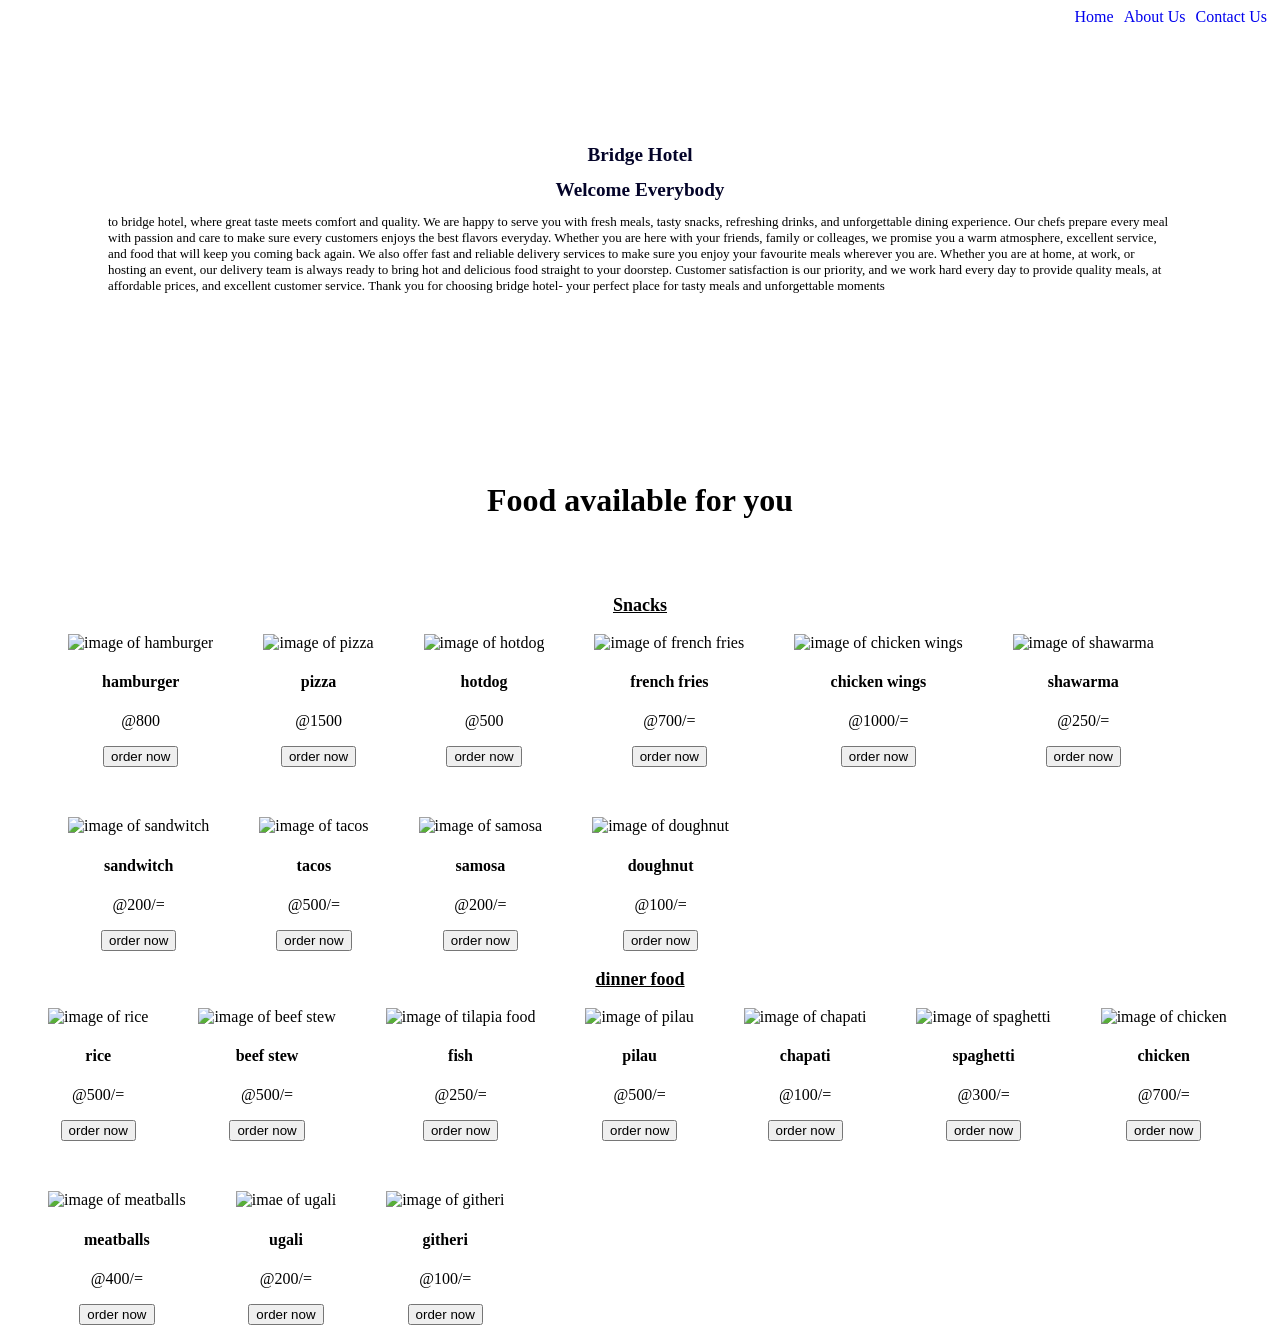
==== index.html @ 2f9f180f "feat(snack):design the snacks meal" ====
<!DOCTYPE html>
<html lang="en">
<head>
    <meta charset="UTF-8">
    <meta name="viewport" content="width=device-width, initial-scale=1.0">
    <title>bridge hotel</title>
    <link rel="stylesheet" href="styles.css">
</head>
<body>
    <div id="links">
    <div class="links"><a href="index.html">home</a></div> <br><br>
    <div class="links"><a href="about.html">about us</a></div> <br>
    <div class="links"><a href="contact.html">contact us</a></div> <br>
    </div>


    <!-- main-header -->
    <div id="main-head">
    <header id="main-header">bridge hotel</header>
        <h1 id="head1">Welcome everybody</h1>
        <p id="head2">to bridge hotel, where great taste meets comfort and quality. We are happy to serve you with fresh meals, tasty snacks, refreshing drinks, and unforgettable dining experience. Our chefs prepare every meal with passion and care to make sure every customers enjoys the best flavors everyday. Whether you are here with your friends, family or colleages, we promise you a warm atmosphere, excellent service, and food that will keep you coming back again. We also offer fast and reliable delivery services to make sure you enjoy your favourite meals wherever you are. Whether you are at home, at work, or hosting an event, our delivery team is always ready to bring hot and delicious food straight to your doorstep. Customer satisfaction is our priority, and we work hard every day to provide quality meals, at affordable prices, and excellent customer service. Thank you for choosing bridge hotel- your perfect place for tasty meals and unforgettable moments</p>
    </div>
    <br>
    <br>
    <br>


    <!-- availlable food -->
    <h1 id="available-food">Food available for you</h1>
    <br>
    <br>


<!-- snack foods -->
<h3 id="snacks">Snacks</h3>
<ul id="snack">
    <div class="snacks">
        <img src="https://images.pexels.com/photos/10500520/pexels-photo-10500520.jpeg" alt="image of hamburger">
        <h4>hamburger</h4>
        <p>@800</p>
        <button>order now</button>
    </div>

    <div class="snacks">
        <img src="https://images.pexels.com/photos/4109072/pexels-photo-4109072.jpeg" alt="image of pizza">
        <h4>pizza</h4>
        <p>@1500</p>
        <button>order now</button>
    </div>

    <div class="snacks">
        <img src="https://images.pexels.com/photos/4518648/pexels-photo-4518648.jpeg" alt="image of hotdog">
        <h4>hotdog</h4>
        <p>@500</p>
        <button>order now</button>
    </div>

    <div class="snacks">
        <img src="https://images.pexels.com/photos/30649007/pexels-photo-30649007.jpeg" alt="image of french fries">
        <h4>french fries</h4>
        <p>@700/=</p>
        <button>order now</button>
    </div>

    <div class="snacks">
        <img src="https://images.pexels.com/photos/31587878/pexels-photo-31587878.jpeg" alt="image of chicken wings">
        <h4>chicken wings</h4>
        <p>@1000/=</p>
        <button>order now</button>
    </div>

    <div class="snacks">
        <img src="https://images.pexels.com/photos/32845316/pexels-photo-32845316.jpeg" alt="image of shawarma">
        <h4>shawarma</h4>
        <p>@250/=</p>
        <button>order now</button>
    </div>

    <div class="snacks">
        <img src="https://images.pexels.com/photos/36268509/pexels-photo-36268509.jpeg" alt="image of sandwitch">
        <h4>sandwitch</h4>
        <p>@200/=</p>
        <button>order now</button>
    </div>

    <div class="snacks">
        <img src="https://images.pexels.com/photos/15434290/pexels-photo-15434290.jpeg" alt="image of tacos">
        <h4>tacos</h4>
        <p>@500/=</p>
        <button>order now</button>
    </div>

    <div class="snacks">
        <img src="https://images.pexels.com/photos/15144956/pexels-photo-15144956.jpeg" alt="image of samosa">
        <h4>samosa</h4>
        <p>@200/=</p>
        <button>order now</button>
    </div>

    <div class="snacks">
        <img src="https://images.pexels.com/photos/11539487/pexels-photo-11539487.jpeg" alt="image of doughnut">
        <h4>doughnut</h4>
        <p>@100/=</p>
        <button>order now</button>
    </div>
</ul>


<!-- dinner food -->
<h3 id="dinners">dinner food</h3>
<ul id="dinner">
    <div class="dinner">
        <img src="https://images.pexels.com/photos/16872037/pexels-photo-16872037.jpeg" alt="image of rice">
        <h4>rice</h4>
        <p>@500/=</p>
        <button>order now</button>
    </div>

    <div class="dinner">
        <img src="https://images.pexels.com/photos/36829355/pexels-photo-36829355.jpeg" alt="image of beef stew">
        <h4>beef stew</h4>
        <p>@500/=</p>
        <button>order now</button>
    </div>

    <div class="dinner">
        <img src="https://images.pexels.com/photos/8963384/pexels-photo-8963384.jpeg" alt="image of tilapia food">
        <h4>fish</h4>
        <p>@250/=</p>
        <button>order now</button>
    </div>

    <div class="dinner">
        <img src="https://images.pexels.com/photos/2092916/pexels-photo-2092916.jpeg" alt="image of pilau">
        <h4>pilau</h4>
        <p>@500/=</p>
        <button>order now</button>
    </div>

    <div class="dinner">
        <img src="https://images.pexels.com/photos/31150262/pexels-photo-31150262.jpeg" alt="image of chapati">
        <h4>chapati</h4>
        <p>@100/=</p>
        <button>order now</button>
    </div>

    <div class="dinner">
        <img src="https://images.pexels.com/photos/32535023/pexels-photo-32535023.jpeg" alt="image of spaghetti">
        <h4>spaghetti</h4>
        <p>@300/=</p>
        <button>order now</button>
    </div>

    <div class="dinner">
        <img src="https://images.pexels.com/photos/34794757/pexels-photo-34794757.jpeg" alt="image of chicken">
        <h4>chicken</h4>
        <p>@700/=</p>
        <button>order now</button>
    </div>

    <div class="dinner">
        <img src="https://images.pexels.com/photos/37485647/pexels-photo-37485647.jpeg" alt="image of meatballs">
        <h4>meatballs</h4>
        <p>@400/=</p>
        <button>order now</button>
    </div>

    <div class="dinner">
        <img src="https://images.pexels.com/photos/633627/pexels-photo-633627.jpeg" alt="imae of ugali">
        <h4>ugali</h4>
        <p>@200/=</p>
        <button>order now</button>
    </div>
    
    <div class="dinner">
        <img src="https://images.pexels.com/photos/28241682/pexels-photo-28241682.jpeg" alt="image of githeri">
        <h4>githeri</h4>
        <p>@100/=</p>
        <button>order now</button>
    </div>
</ul>
</body>
</html>
---- styles.css ----
/* css of index.html */

/* links */
#links{
    display: flex;
    justify-content: end;
    gap: 5px;
    text-align: end;
    text-decoration: none;
}

.links a{
    text-transform: capitalize;
    text-decoration: none;
}

/* main-head */
#main-head{
    padding: 100px;
    background-image: url("https://images.pexels.com/photos/2977514/pexels-photo-2977514.jpeg");
    background-size: cover;
    background: linear-gradient(rgba(18, 17, 17, 0.6),), url("https://images.pexels.com/photos/2977514/pexels-photo-2977514.jpeg");
}

#main-header{
    text-align: center;
    font-size: larger;
    font-family: cursive;
    font-weight: 800;
    text-transform: capitalize;
    font-display: auto;
    color: rgb(4, 4, 41);
}

#head1{
    text-align: center;
        font-size: larger;
        font-family: cursive;
        font-weight: 800;
        text-transform: capitalize;
        font-display: auto;
        color: rgb(4, 4, 41);
}

#head2{
    font-size: small;
    font-family: Georgia, 'Times New Roman', Times, serif;
    font-display: auto;
}

/* available food */
#available-food{
    text-align: center;
    font-family: cursive;
}

/* snacks */
#snacks{
    text-align: center;
    font-size: large;
    font-family: cursive;
    text-decoration: underline;
}

#snack{
    display: flex;
    gap: 50px;
    flex-wrap: wrap;
    text-align: center;
    margin-inline: calc(20px);
}

.snacks img{
    width: 200px;
}

/* dinner food */
#dinners{
    text-align: center;
        font-size: large;
        font-family: cursive;
        text-decoration: underline;
}

#dinner{
    display: flex;
    flex-wrap: wrap;
    text-align: center;
    gap: 50px;
}

.dinner img{
    width: 200px;
}



/* about.html */
#about{
    text-align: center;
    text-transform: capitalize;
    font-family: cursive;
    color: darkblue;
    text-decoration: underline;
}

#about-us{
    font-size: medium;
    font-family: cursive;
}
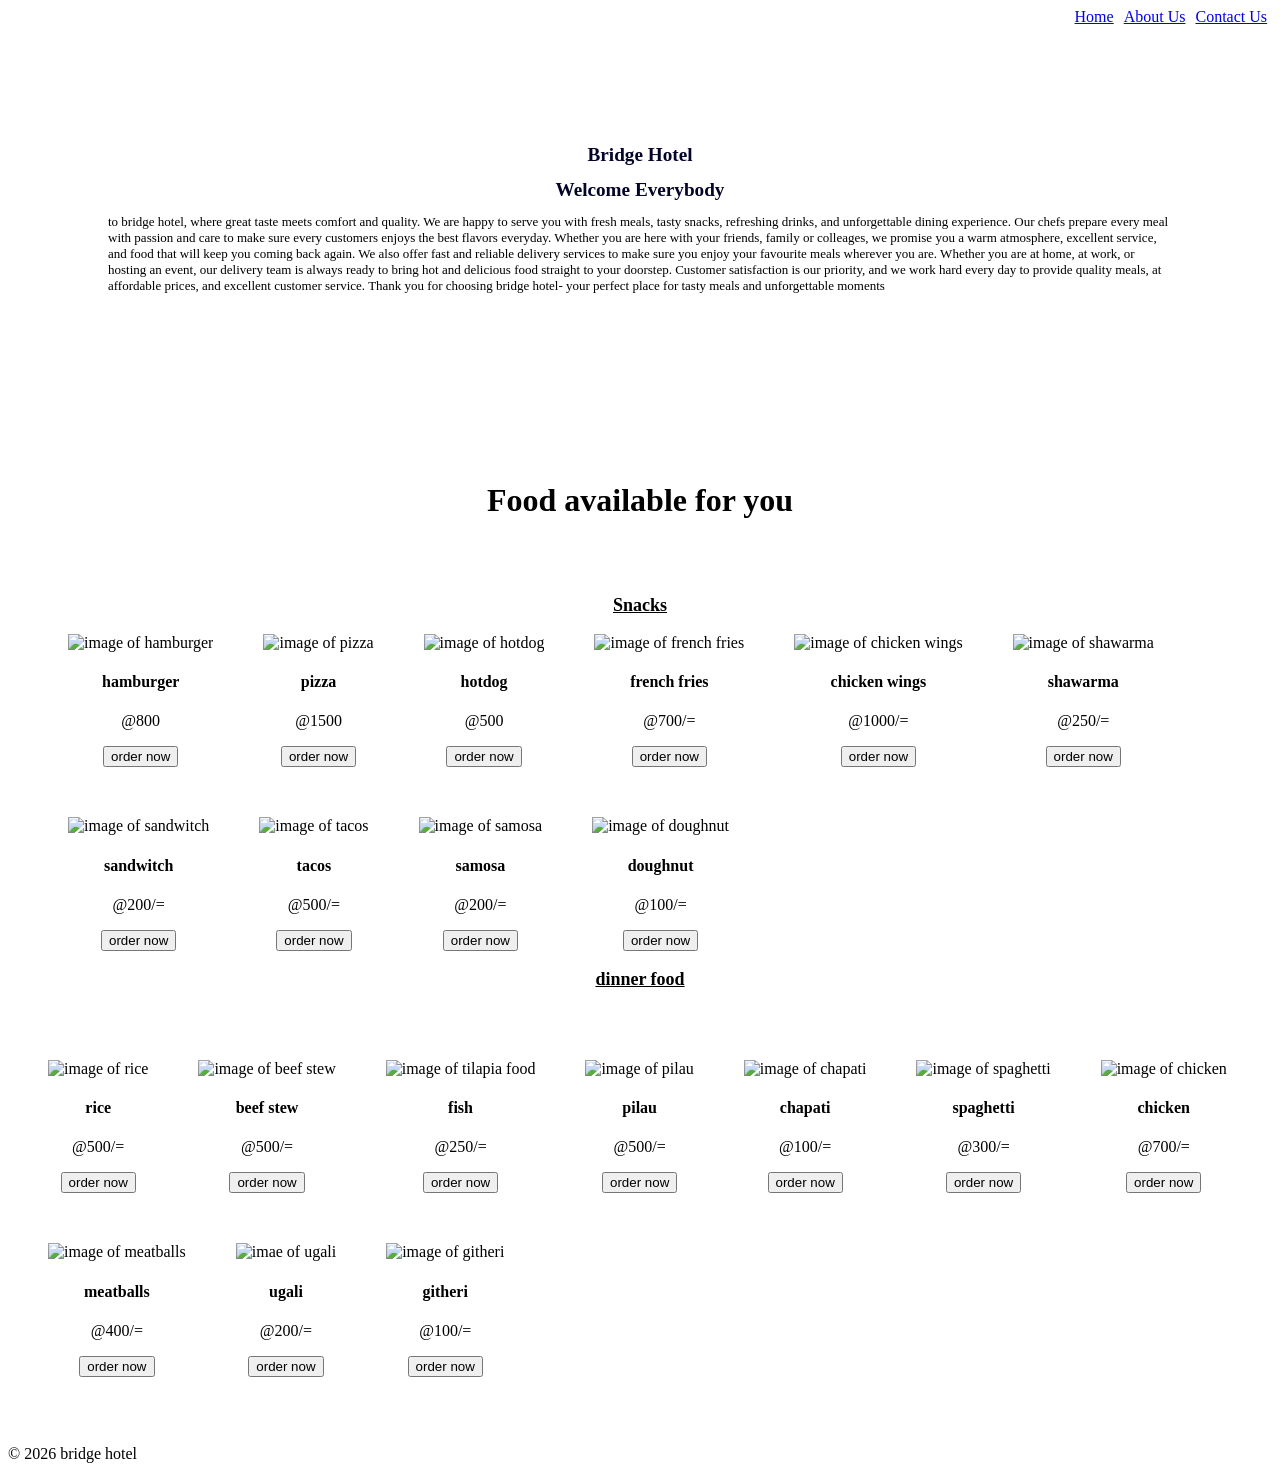
==== commit 688fea7a: "feat(index.html):add footer" ====
--- a/index.html
+++ b/index.html
@@ -7,19 +7,21 @@
     <link rel="stylesheet" href="styles.css">
 </head>
 <body>
-    <div id="links">
-    <div class="links"><a href="index.html">home</a></div> <br><br>
-    <div class="links"><a href="about.html">about us</a></div> <br>
-    <div class="links"><a href="contact.html">contact us</a></div> <br>
-    </div>
+    <nav id="links">
+    <a href="index.html">home</a> <br><br>
+    <a href="about.html">about us</a> <br>
+    <a href="contact.html">contact us</a> <br>
+    </nav>
 
 
     <!-- main-header -->
+    <main>
     <div id="main-head">
     <header id="main-header">bridge hotel</header>
         <h1 id="head1">Welcome everybody</h1>
         <p id="head2">to bridge hotel, where great taste meets comfort and quality. We are happy to serve you with fresh meals, tasty snacks, refreshing drinks, and unforgettable dining experience. Our chefs prepare every meal with passion and care to make sure every customers enjoys the best flavors everyday. Whether you are here with your friends, family or colleages, we promise you a warm atmosphere, excellent service, and food that will keep you coming back again. We also offer fast and reliable delivery services to make sure you enjoy your favourite meals wherever you are. Whether you are at home, at work, or hosting an event, our delivery team is always ready to bring hot and delicious food straight to your doorstep. Customer satisfaction is our priority, and we work hard every day to provide quality meals, at affordable prices, and excellent customer service. Thank you for choosing bridge hotel- your perfect place for tasty meals and unforgettable moments</p>
     </div>
+    </main>
     <br>
     <br>
     <br>
@@ -31,6 +33,7 @@
     <br>
 
 
+<section>
 <!-- snack foods -->
 <h3 id="snacks">Snacks</h3>
 <ul id="snack">
@@ -38,146 +41,159 @@
         <img src="https://images.pexels.com/photos/10500520/pexels-photo-10500520.jpeg" alt="image of hamburger">
         <h4>hamburger</h4>
         <p>@800</p>
-        <button>order now</button>
+        <button onclick="goToPayment()">order now</button>
     </div>
 
     <div class="snacks">
         <img src="https://images.pexels.com/photos/4109072/pexels-photo-4109072.jpeg" alt="image of pizza">
         <h4>pizza</h4>
         <p>@1500</p>
-        <button>order now</button>
+        <button onclick="goToPayment()">order now</button>
     </div>
 
     <div class="snacks">
         <img src="https://images.pexels.com/photos/4518648/pexels-photo-4518648.jpeg" alt="image of hotdog">
         <h4>hotdog</h4>
         <p>@500</p>
-        <button>order now</button>
+        <button onclick="goToPayment()">order now</button>
     </div>
 
     <div class="snacks">
         <img src="https://images.pexels.com/photos/30649007/pexels-photo-30649007.jpeg" alt="image of french fries">
         <h4>french fries</h4>
         <p>@700/=</p>
-        <button>order now</button>
+        <button onclick="goToPayment()">order now</button>
     </div>
 
     <div class="snacks">
         <img src="https://images.pexels.com/photos/31587878/pexels-photo-31587878.jpeg" alt="image of chicken wings">
         <h4>chicken wings</h4>
         <p>@1000/=</p>
-        <button>order now</button>
+        <button onclick="goToPayment()">order now</button>
     </div>
 
     <div class="snacks">
         <img src="https://images.pexels.com/photos/32845316/pexels-photo-32845316.jpeg" alt="image of shawarma">
         <h4>shawarma</h4>
         <p>@250/=</p>
-        <button>order now</button>
+        <button onclick="goToPayment()">order now</button>
     </div>
 
     <div class="snacks">
         <img src="https://images.pexels.com/photos/36268509/pexels-photo-36268509.jpeg" alt="image of sandwitch">
         <h4>sandwitch</h4>
         <p>@200/=</p>
-        <button>order now</button>
+        <button onclick="goToPayment()">order now</button>
     </div>
 
     <div class="snacks">
         <img src="https://images.pexels.com/photos/15434290/pexels-photo-15434290.jpeg" alt="image of tacos">
         <h4>tacos</h4>
         <p>@500/=</p>
-        <button>order now</button>
+        <button onclick="goToPayment()">order now</button>
     </div>
 
     <div class="snacks">
         <img src="https://images.pexels.com/photos/15144956/pexels-photo-15144956.jpeg" alt="image of samosa">
         <h4>samosa</h4>
         <p>@200/=</p>
-        <button>order now</button>
+        <button onclick="goToPayment()">order now</button>
     </div>
 
     <div class="snacks">
         <img src="https://images.pexels.com/photos/11539487/pexels-photo-11539487.jpeg" alt="image of doughnut">
         <h4>doughnut</h4>
         <p>@100/=</p>
-        <button>order now</button>
+        <button onclick="goToPayment()">order now</button>
     </div>
 </ul>
+</section>
 
 
+<section>
 <!-- dinner food -->
 <h3 id="dinners">dinner food</h3>
+<br>
+<br>
 <ul id="dinner">
     <div class="dinner">
         <img src="https://images.pexels.com/photos/16872037/pexels-photo-16872037.jpeg" alt="image of rice">
         <h4>rice</h4>
         <p>@500/=</p>
-        <button>order now</button>
+        <button onclick="goToPayment()">order now</button>
     </div>
 
     <div class="dinner">
         <img src="https://images.pexels.com/photos/36829355/pexels-photo-36829355.jpeg" alt="image of beef stew">
         <h4>beef stew</h4>
         <p>@500/=</p>
-        <button>order now</button>
+        <button onclick="goToPayment()">order now</button>
     </div>
 
     <div class="dinner">
         <img src="https://images.pexels.com/photos/8963384/pexels-photo-8963384.jpeg" alt="image of tilapia food">
         <h4>fish</h4>
         <p>@250/=</p>
-        <button>order now</button>
+        <button onclick="goToPayment()">order now</button>
     </div>
 
     <div class="dinner">
         <img src="https://images.pexels.com/photos/2092916/pexels-photo-2092916.jpeg" alt="image of pilau">
         <h4>pilau</h4>
         <p>@500/=</p>
-        <button>order now</button>
+        <button onclick="goToPayment()">order now</button>
     </div>
 
     <div class="dinner">
         <img src="https://images.pexels.com/photos/31150262/pexels-photo-31150262.jpeg" alt="image of chapati">
         <h4>chapati</h4>
         <p>@100/=</p>
-        <button>order now</button>
+        <button onclick="goToPayment()">order now</button>
     </div>
 
     <div class="dinner">
         <img src="https://images.pexels.com/photos/32535023/pexels-photo-32535023.jpeg" alt="image of spaghetti">
         <h4>spaghetti</h4>
         <p>@300/=</p>
-        <button>order now</button>
+        <button onclick="goToPayment()">order now</button>
     </div>
 
     <div class="dinner">
         <img src="https://images.pexels.com/photos/34794757/pexels-photo-34794757.jpeg" alt="image of chicken">
         <h4>chicken</h4>
         <p>@700/=</p>
-        <button>order now</button>
+        <button onclick="goToPayment()">order now</button>
     </div>
 
     <div class="dinner">
         <img src="https://images.pexels.com/photos/37485647/pexels-photo-37485647.jpeg" alt="image of meatballs">
         <h4>meatballs</h4>
         <p>@400/=</p>
-        <button>order now</button>
+        <button onclick="goToPayment()">order now</button>
     </div>
 
     <div class="dinner">
         <img src="https://images.pexels.com/photos/633627/pexels-photo-633627.jpeg" alt="imae of ugali">
         <h4>ugali</h4>
         <p>@200/=</p>
-        <button>order now</button>
+        <button onclick="goToPayment()">order now</button>
     </div>
     
     <div class="dinner">
         <img src="https://images.pexels.com/photos/28241682/pexels-photo-28241682.jpeg" alt="image of githeri">
         <h4>githeri</h4>
         <p>@100/=</p>
-        <button>order now</button>
+        <button onclick="goToPayment()">order now</button>
     </div>
 </ul>
+</section>
+<br>
+<br>
+    <!-- footer -->
+    <div id="main-footer">
+        <p>©️ 2026 bridge hotel</p>
+    </div>
+
+<script src="script.js"></script>
 </body>
 </html>
--- a/styles.css
+++ b/styles.css
@@ -7,12 +7,13 @@
     gap: 5px;
     text-align: end;
     text-decoration: none;
+    text-transform: capitalize;
 }
 
-.links a{
+/* .links a {
     text-transform: capitalize;
     text-decoration: none;
-}
+} */
 
 /* main-head */
 #main-head{
@@ -105,6 +106,44 @@
 }
 
 #about-us{
+    padding: 100px;
+        background-image: url("https://images.pexels.com/photos/2977514/pexels-photo-2977514.jpeg");
+        background-size: cover;
+        background: linear-gradient(rgba(18, 17, 17, 0.6), ), url("https://images.pexels.com/photos/2977514/pexels-photo-2977514.jpeg");
+}
+
+.about-us{
     font-size: medium;
-    font-family: cursive;
+    font-family: Georgia, 'Times New Roman', Times, serif;
+}
+
+
+/* contact us */
+#contimg{
+    padding: 100px;
+        background-image: url("https://images.pexels.com/photos/2977514/pexels-photo-2977514.jpeg");
+        background-size: cover;
+        height: 300px;
+        background: linear-gradient(rgba(18, 17, 17, 0.6), ), url("https://images.pexels.com/photos/2977514/pexels-photo-2977514.jpeg");
+}
+
+#form{
+    text-align: center;
+}
+
+/* payment mode */
+#payment-mode{
+    display: none;
+    position: fixed;
+    top: 0;
+    left: 0;
+    width: 100%;
+    height: 100%;
+    box-shadow: 0;
+}
+
+#payment-mode h1{
+    font-size: larger;
+    font-family: Georgia, 'Times New Roman', Times, serif;
+    padding: 20px;
 }
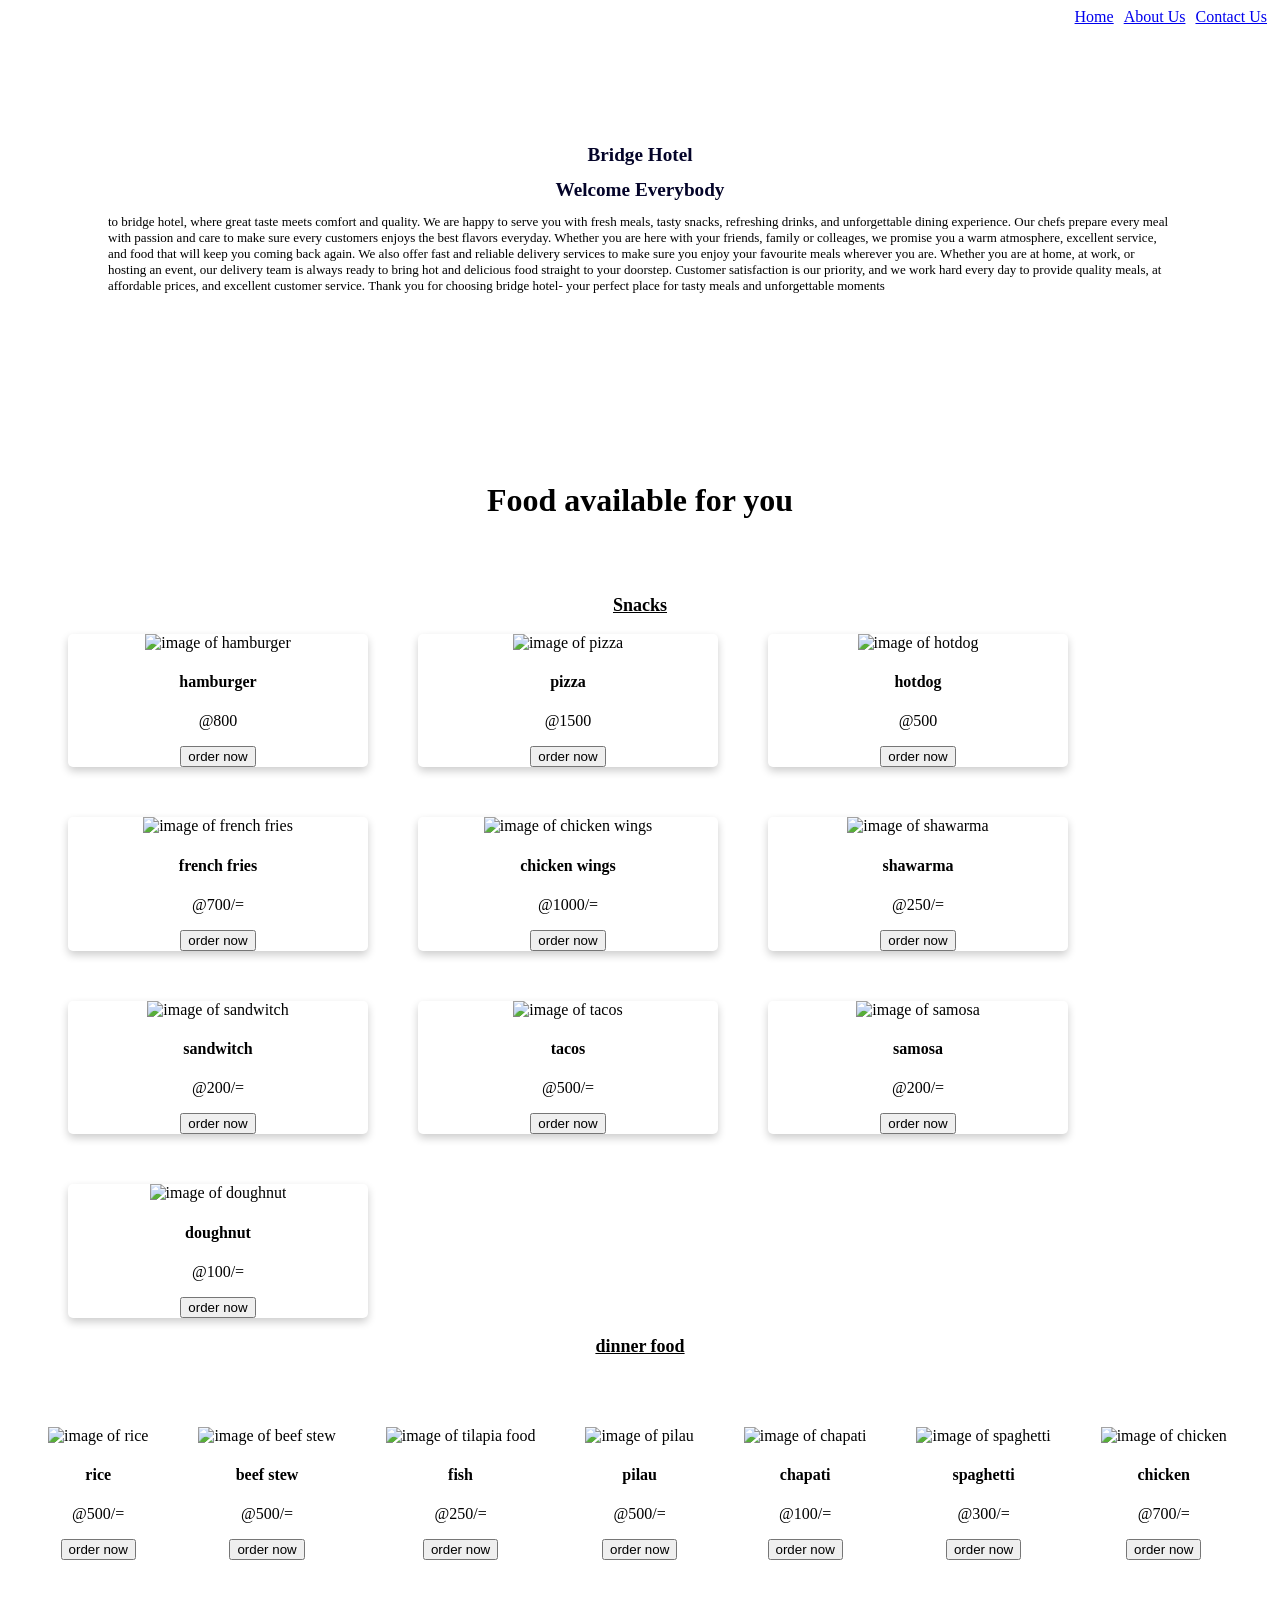
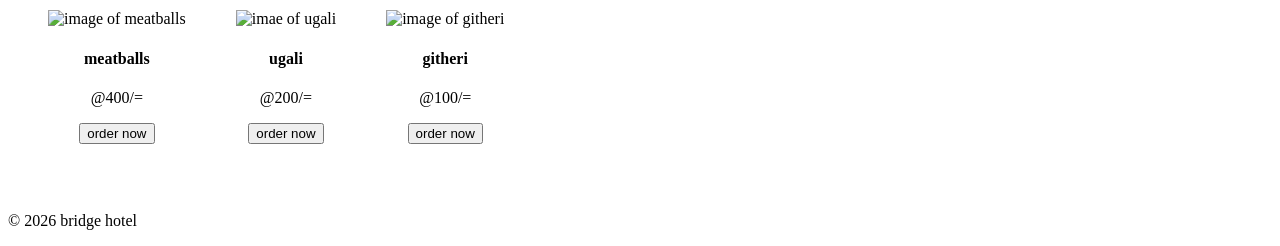
==== commit d9b45fb6: "feat(index.html): replace sandwitch image" ====
--- a/index.html
+++ b/index.html
@@ -80,7 +80,7 @@
     </div>
 
     <div class="snacks">
-        <img src="https://images.pexels.com/photos/36268509/pexels-photo-36268509.jpeg" alt="image of sandwitch">
+        <img src="https://images.pexels.com/photos/34452171/pexels-photo-34452171.jpeg" alt="image of sandwitch">
         <h4>sandwitch</h4>
         <p>@200/=</p>
         <button onclick="goToPayment()">order now</button>
--- a/styles.css
+++ b/styles.css
@@ -69,6 +69,13 @@
     flex-wrap: wrap;
     text-align: center;
     margin-inline: calc(20px);
+}
+
+.snacks{
+    box-shadow: 0 4px 8px 0 rgba(0, 0, 0, 0.2);
+    transition: 0.3s;
+    width: 300px;
+    border-radius: 5px;
 }
 
 .snacks img{
